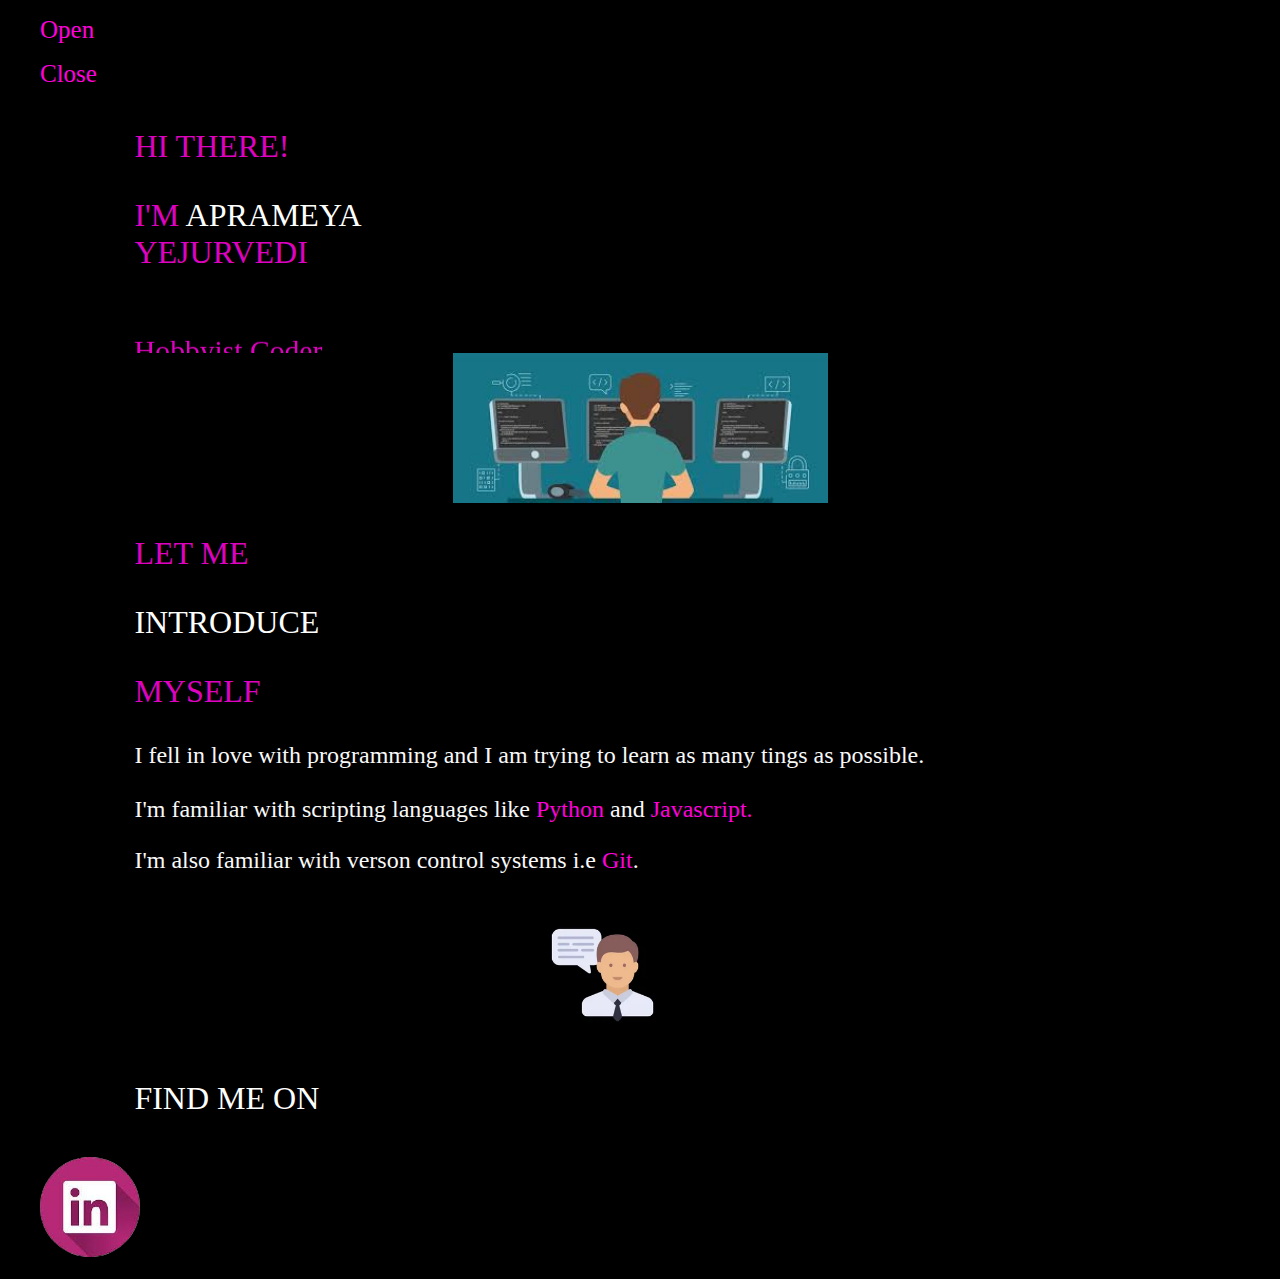
==== index.html @ fc3ac519 "linkedin_attempt3" ====
<!DOCTYPE html>
<html>
<div class="main">
    <div id="mySidenav" class="sidenav">
        <a href="javascript:void(0)" class="openbtn" onclick="openNav()">Open</a>
    <div id="Sidenav" class="mysidenav">
        <a href="#">Home</a>
        <a href="#">About</a>
        <a href="#">Projects</a>
        <a href="#">Resume</a>   
    </div>
    <div id="mySidenav" class="sidenav">
        <a href="javascript:void(0)" class="closebtn" onclick="closeNav()">Close</a>
    <head>
        <title>Aprameya's RESUME</title>
        <link rel="stylesheet" type="text/css" href="resume.css">
    </head>
    <div id="main">
    <body>
        <p style="color:rgb(222, 2, 192);font-size: 200%;" class="center" >HI THERE!</p>
        <p style="color:rgb(222, 2, 192);font-size: 200%;" class="center"  >I'M <FONT COLOR=white>APRAMEYA</FONT> <br> YEJURVEDI</p>
        <marquee class="center"  direction = "up" loop ='' height="50" behaviour=alternate >
        <p style="color:rgb(222, 2, 192);font-size: 185%;"class="center2" >Hobbyist Coder</p>
        <p style="color:rgb(222, 2, 192);font-size: 185%;"class="center2" >Aspiring Developer</p>
        <p style="color:rgb(222, 2, 192);font-size: 185%;"class="center2" >Generalist Engineer</p>
        </marquee>
        <img  src="codingcartoon.jpeg" class="center" sizes="auto" >
        <p style="color:rgb(222, 2, 192);font-size: 200%;"class="center" >LET ME</p>
        <p style="color:rgb(255, 255, 255);font-size: 200%;"class="center">INTRODUCE</p>
        <p style="color:rgb(222, 2, 192);font-size: 200%;"class="center">MYSELF</p>
        <p class="intro">I fell in love with programming and I am trying to learn as many tings as possible.
            <br><br>I'm familiar with scripting languages like <FONT COLOR= #ff00dd >Python</FONT> and <FONT COLOR= #ff00dd >Javascript.</FONT></p>
        <p class="intro">I'm also familiar with verson control systems i.e <FONT COLOR= #ff00dd > Git</FONT>.</p>
        <img  src="find_me_on.png" class="center" sizes="auto" >

        <p style="color:rgb(255, 255, 255);font-size: 200%;"class="center">FIND ME ON</p>
        </body>
</div>
<a href="www.linkedin.com/in/aprameya-yejurvedi-49356b158">
    <img src="linkedInlogo.jpeg" class="rounded">
  </a>
</html>
---- resume.css ----
h1 {
    font-family: 'Courier New', Courier, monospace;
    color: rgb(190, 1, 165);
    
    margin-left: auto;
    margin-right: auto;
    
  }
  h2 {
    font-family: 'Courier New', Courier, monospace;
    color: rgb(190, 1, 165);
    margin-left: auto;
    margin-right: auto;
    animation: openclose 5s ease-in-out infinite;
  } 
  h3 {
    font-family: 'Courier New', Courier, monospace;
    font-size: 25px;
    animation: openclose 5s ease-in-out infinite;
  }
/* The side navigation menu */
.mysidenav {
  height: 100%; /* 100% Full-height */
  width: 0; /* 0 width - change this with JavaScript */
  position: fixed; /* Stay in place */
  z-index: 1; /* Stay on top */
  top: 0; /* Stay at the top */
  left: 0;
  background-color: #d41414; /* Black*/
  overflow-x: hidden; /* Disable horizontal scroll */
  padding-top: 60px; /* Place content 60px from the top */
  transition: 0.5s; /* 0.5 second transition effect to slide in the sidenav */
}

/* The navigation menu links */
.sidenav a {
  padding: 8px 8px 8px 32px;
  text-decoration: none;
  font-size: 25px;
  color: #ff00dd;
  display: block;
  transition: 0.3s;
}

/* When you mouse over the navigation links, change their color */
.sidenav a:hover {
  color: #e9c7c7;
}

/* Position and style the close button (top right corner) */
.mysidenav .closebtn {
  position: absolute;
  top: 0;
  right: 25px;
  font-size: 36px;
  margin-left: 50px;
  color: #ff00dd;
}
.mysidenav .openbtn {
  position: absolute;
  top: 0;
  right: 25px;
  font-size: 36px;
  margin-left: 50px;
  color: #ff00dd;
}

/* Style page content - use this if you want to push the page content to the right when you open the side navigation */
main {
  transition: margin-left .5s;
  padding: 20px;
}

/* On smaller screens, where height is less than 450px, change the style of the sidenav (less padding and a smaller font size) */
@media screen and (max-height: 450px) {
  .sidenav {padding-top: 15px;}
  .sidenav a {font-size: 18px;}
}
body {
  background-color: rgb(0, 0, 0);
} 
.center {
  display: block;
  margin-left: auto;
  margin-right: auto;
  width: 80%;
  object-fit: contain;
}

.intro {
  display: block;
  margin-left: auto;
  margin-right: auto;
  width: 80%;
  color: #f9f9f9;
  font-size: 150%;
}
.center2 {
  display: block;
  margin-left:0%
  
  width: 80%;
}
.logo_
{
width: 50px;
height:50px
}



img {
  display: inline;
  margin: 0 auto;
  height: 100%;
  width: auto;
}
img.rounded {
  object-fit: cover;
  border-radius: 50%;
  height: 100px;
  width: 100px;
}
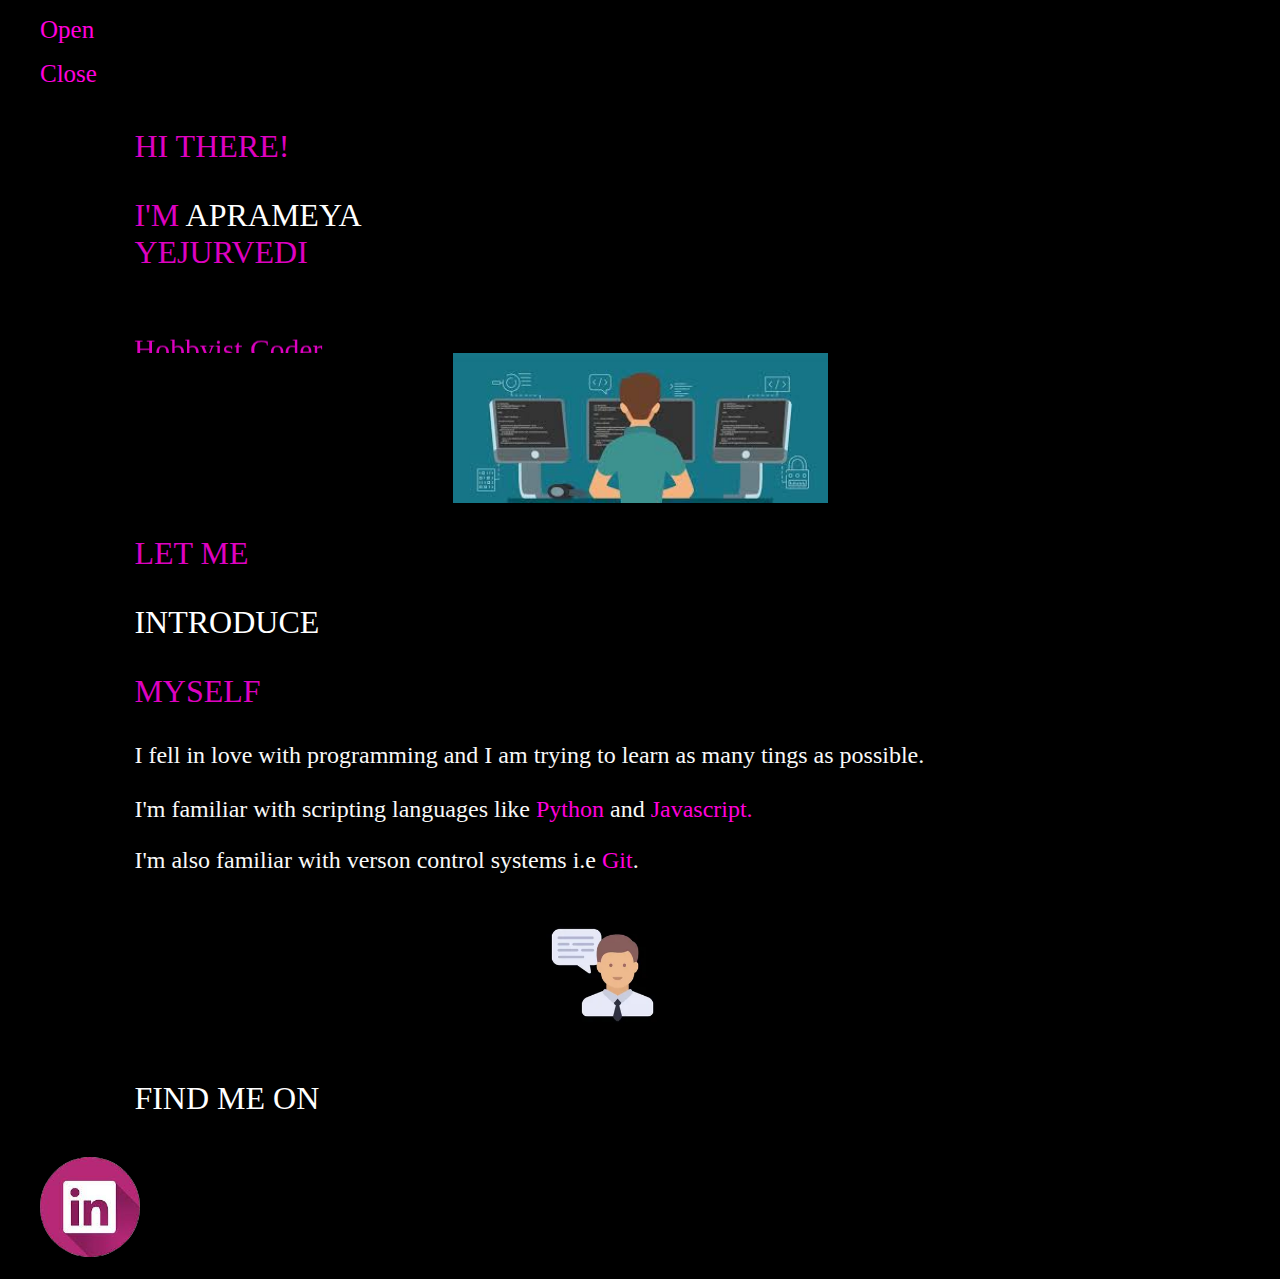
==== commit 9e5ca786: "use_google" ====
--- a/index.html
+++ b/index.html
@@ -36,7 +36,7 @@
         <p style="color:rgb(255, 255, 255);font-size: 200%;"class="center">FIND ME ON</p>
         </body>
 </div>
-<a href="www.linkedin.com/in/aprameya-yejurvedi-49356b158">
+<a href="www.google.com">
     <img src="linkedInlogo.jpeg" class="rounded">
   </a>
 </html>
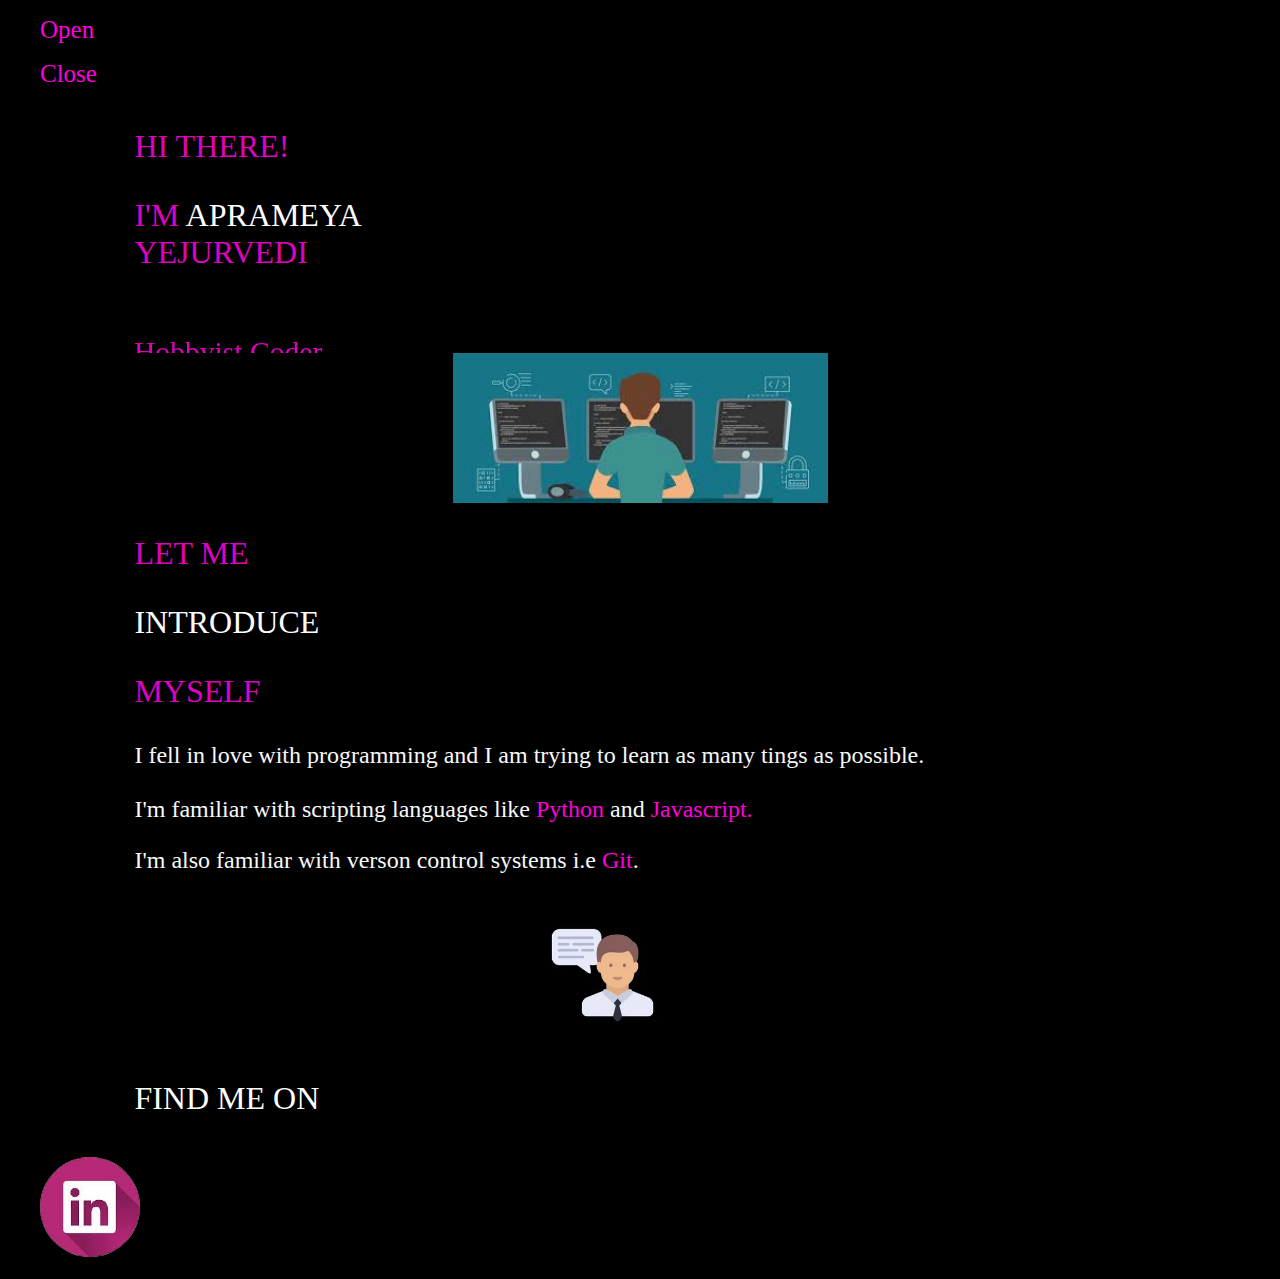
==== commit a9d55fd4: "linkedin_final" ====
--- a/index.html
+++ b/index.html
@@ -36,7 +36,7 @@
         <p style="color:rgb(255, 255, 255);font-size: 200%;"class="center">FIND ME ON</p>
         </body>
 </div>
-<a href="www.google.com">
+<a href="https://www.linkedin.com/in/aprameya-yejurvedi-49356b158/">
     <img src="linkedInlogo.jpeg" class="rounded">
   </a>
 </html>
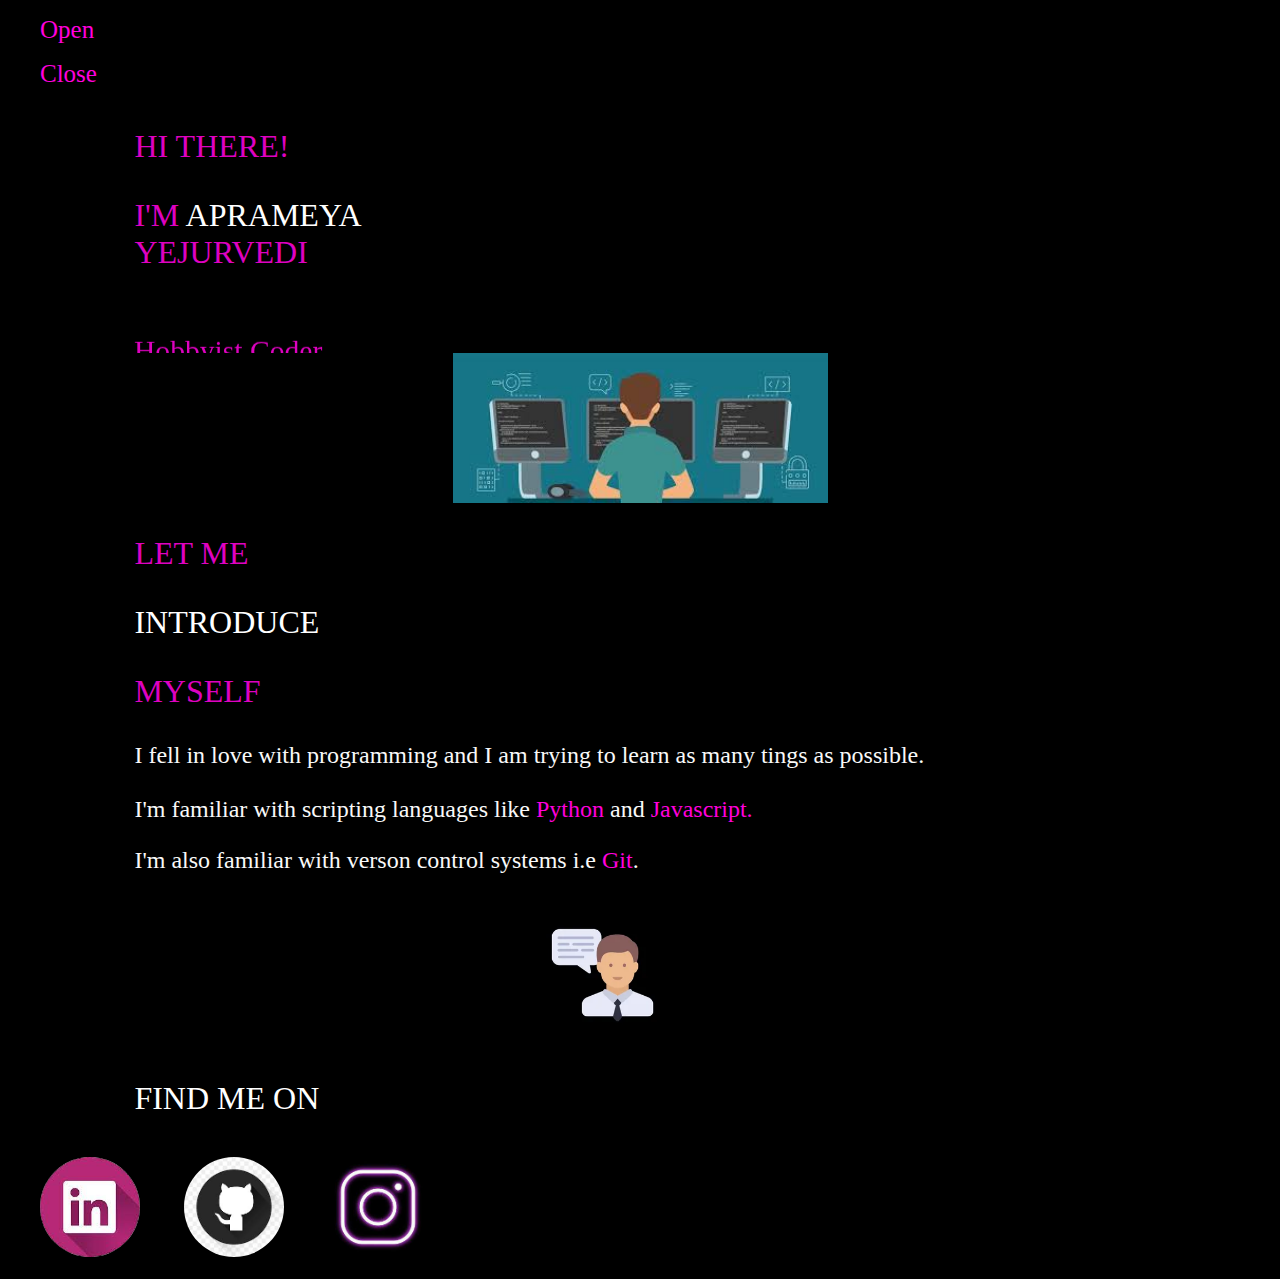
==== commit ce9bfe4b: "Inseted_git_and_IG_link" ====
--- a/index.html
+++ b/index.html
@@ -36,8 +36,15 @@
         <p style="color:rgb(255, 255, 255);font-size: 200%;"class="center">FIND ME ON</p>
         </body>
 </div>
-<a href="https://www.linkedin.com/in/aprameya-yejurvedi-49356b158/">
-    <img src="linkedInlogo.jpeg" class="rounded">
-  </a>
+
+<li style="display:inline-block;">
+    <a href="https://www.linkedin.com/in/aprameya-yejurvedi-49356b158/">
+    <img src="linkedInlogo.jpeg" class="rounded"></a></li>
+<li style="display:inline-block;">
+    <a href="https://github.com/AprameyaMY/">
+    <img src="github_logo.jpeg" class="rounded"></a> </li>
+<li style="display:inline-block;">
+        <a href="https://www.instagram.com/aprameya_m_y/">
+        <img src="IGlogo.jpeg" class="rounded"></a> </li>
 </html>
 
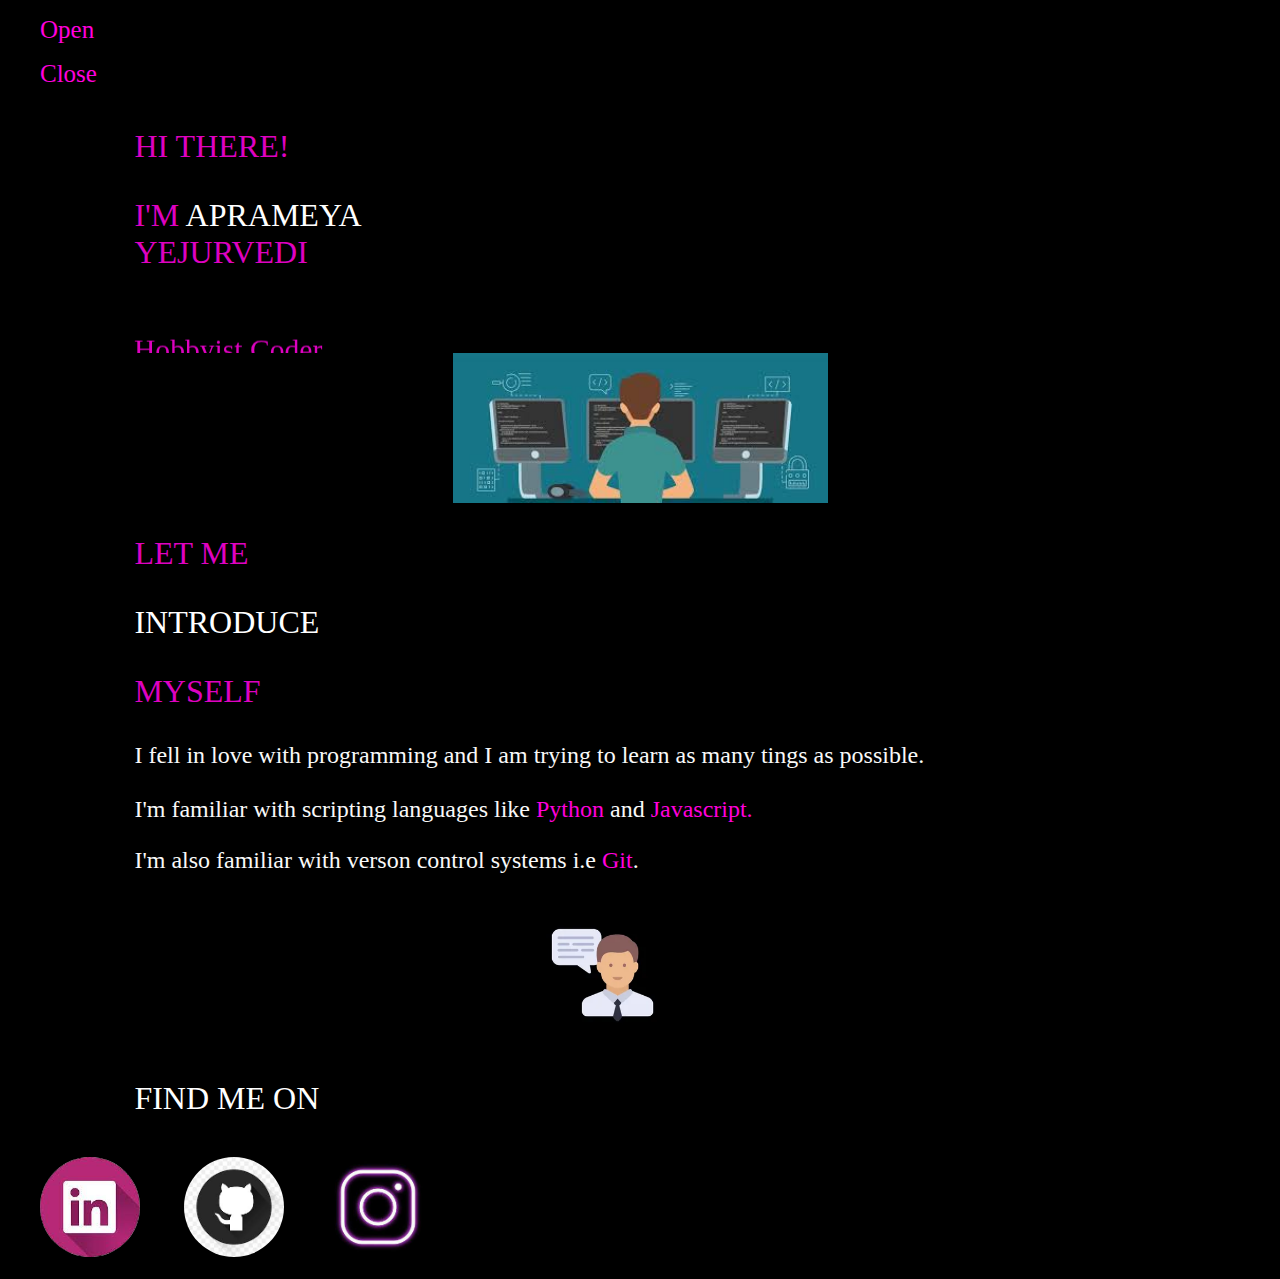
==== commit eb73b437: "new_tab_opens_upon_clicking_SM_logo's" ====
--- a/index.html
+++ b/index.html
@@ -38,13 +38,13 @@
 </div>
 
 <li style="display:inline-block;">
-    <a href="https://www.linkedin.com/in/aprameya-yejurvedi-49356b158/">
+    <a href="https://www.linkedin.com/in/aprameya-yejurvedi-49356b158/" target=”_blank”>
     <img src="linkedInlogo.jpeg" class="rounded"></a></li>
 <li style="display:inline-block;">
-    <a href="https://github.com/AprameyaMY/">
+    <a href="https://github.com/AprameyaMY/" target=”_blank” >
     <img src="github_logo.jpeg" class="rounded"></a> </li>
 <li style="display:inline-block;">
-        <a href="https://www.instagram.com/aprameya_m_y/">
+        <a href="https://www.instagram.com/aprameya_m_y/" target=”_blank”>
         <img src="IGlogo.jpeg" class="rounded"></a> </li>
 </html>
 
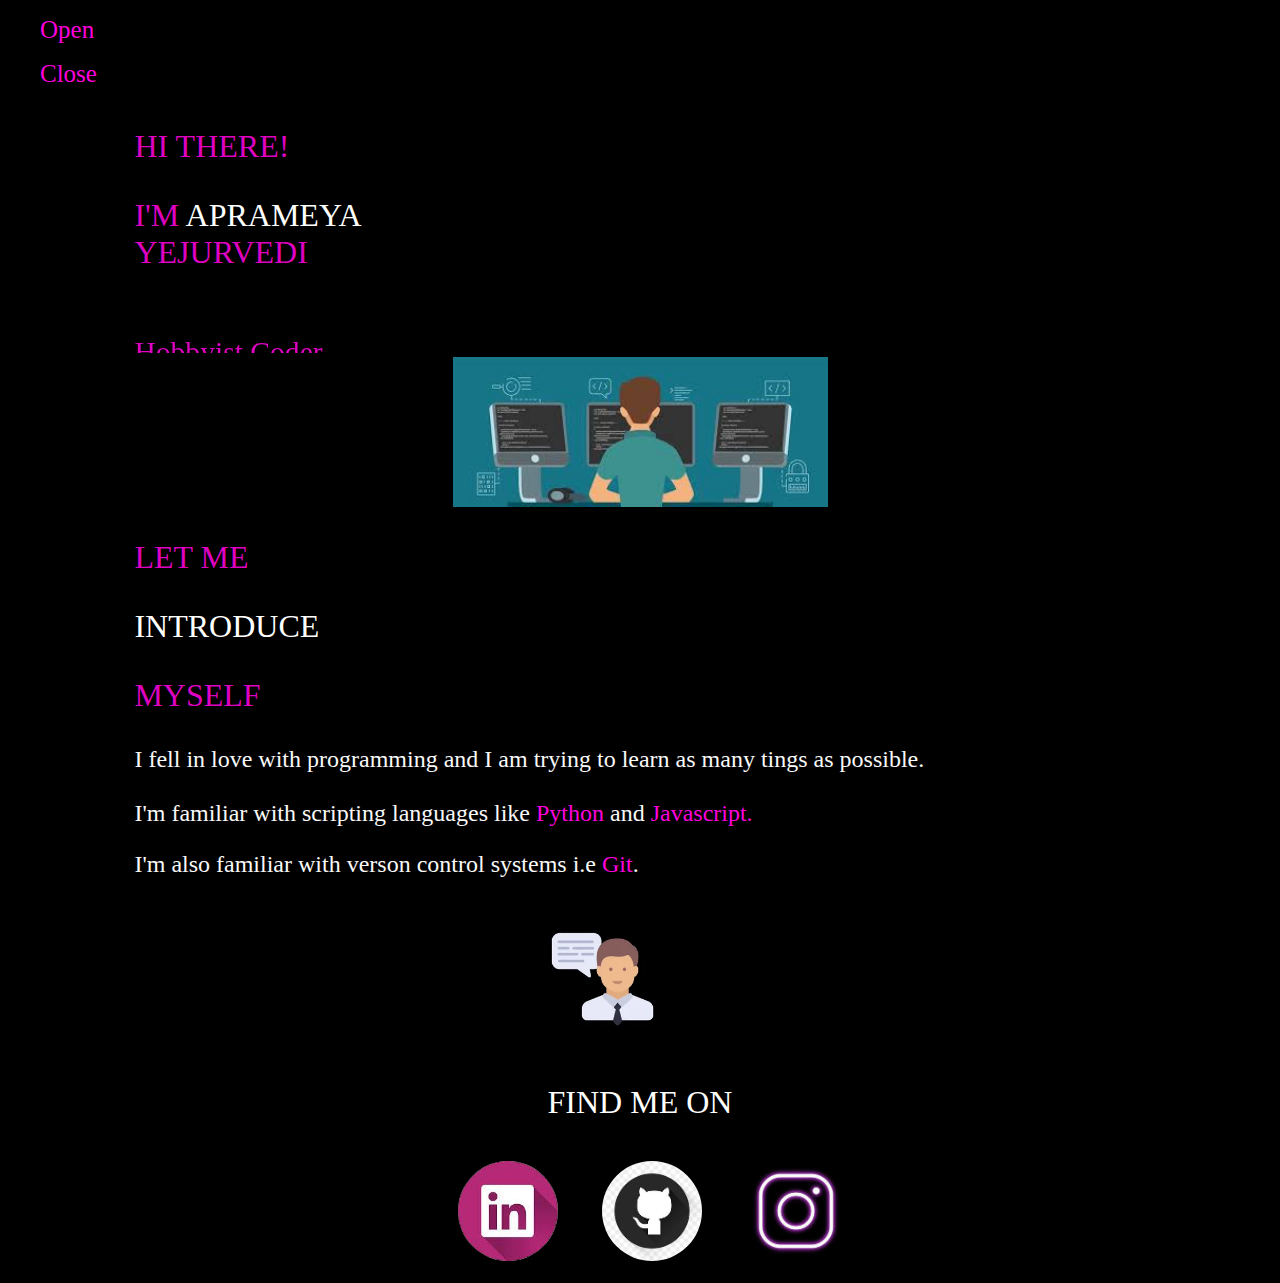
==== commit b663421b: "more_alignments" ====
--- a/index.html
+++ b/index.html
@@ -19,10 +19,10 @@
     <body>
         <p style="color:rgb(222, 2, 192);font-size: 200%;" class="center" >HI THERE!</p>
         <p style="color:rgb(222, 2, 192);font-size: 200%;" class="center"  >I'M <FONT COLOR=white>APRAMEYA</FONT> <br> YEJURVEDI</p>
-        <marquee class="center"  direction = "up" loop ='' height="50" behaviour=alternate >
-        <p style="color:rgb(222, 2, 192);font-size: 185%;"class="center2" >Hobbyist Coder</p>
-        <p style="color:rgb(222, 2, 192);font-size: 185%;"class="center2" >Aspiring Developer</p>
-        <p style="color:rgb(222, 2, 192);font-size: 185%;"class="center2" >Generalist Engineer</p>
+        <marquee direction = "up" loop ='' height="50" behaviour=alternate >
+        <p style="color:rgb(222, 2, 192);font-size: 185%;"class="center" >Hobbyist Coder</p>
+        <p style="color:rgb(222, 2, 192);font-size: 185%;"class="center" >Aspiring Developer</p>
+        <p style="color:rgb(222, 2, 192);font-size: 185%;"class="center" >Generalist Engineer</p>
         </marquee>
         <img  src="codingcartoon.jpeg" class="center" sizes="auto" >
         <p style="color:rgb(222, 2, 192);font-size: 200%;"class="center" >LET ME</p>
@@ -33,18 +33,34 @@
         <p class="intro">I'm also familiar with verson control systems i.e <FONT COLOR= #ff00dd > Git</FONT>.</p>
         <img  src="find_me_on.png" class="center" sizes="auto" >
 
-        <p style="color:rgb(255, 255, 255);font-size: 200%;"class="center">FIND ME ON</p>
         </body>
 </div>
-
+<div class="center2">
+    <p style="color:rgb(255, 255, 255);font-size: 200%;" >FIND ME ON</p>
+        
 <li style="display:inline-block;">
-    <a href="https://www.linkedin.com/in/aprameya-yejurvedi-49356b158/" target=”_blank”>
-    <img src="linkedInlogo.jpeg" class="rounded"></a></li>
+    <a href="https://www.linkedin.com/in/aprameya-yejurvedi-49356b158/" target=”_blank”  >
+    <img src="linkedInlogo.jpeg"class="rounded" ></a></li>
 <li style="display:inline-block;">
     <a href="https://github.com/AprameyaMY/" target=”_blank” >
     <img src="github_logo.jpeg" class="rounded"></a> </li>
 <li style="display:inline-block;">
-        <a href="https://www.instagram.com/aprameya_m_y/" target=”_blank”>
+        <a href="https://www.instagram.com/aprameya_m_y/" target=”_blank” >
         <img src="IGlogo.jpeg" class="rounded"></a> </li>
+    </div>
+
 </html>
+<!-- <footer>
+    <div class="rounded"  >
+    <li style="display:inline-block;">
+        <a href="https://www.linkedin.com/in/aprameya-yejurvedi-49356b158/" target=”_blank”  >
+        <img src="linkedInlogo.jpeg"class="rounded" ></a></li>
+    <li style="display:inline-block;">
+        <a href="https://github.com/AprameyaMY/" target=”_blank” >
+        <img src="github_logo.jpeg" class="rounded"></a> </li>
+    <li style="display:inline-block;">
+            <a href="https://www.instagram.com/aprameya_m_y/" target=”_blank” >
+            <img src="IGlogo.jpeg" class="rounded"></a> </li>
+        </div>
+    </footer> -->
 
--- a/resume.css
+++ b/resume.css
@@ -99,9 +99,11 @@
 }
 .center2 {
   display: block;
-  margin-left:0%
-  
+  margin-left: auto;
+  margin-right: auto;
   width: 80%;
+  object-fit: contain;
+  text-align: center;
 }
 .logo_
 {
@@ -113,13 +115,28 @@
 
 img {
   display: inline;
-  margin: 0 auto;
+  margin: auto;
   height: 100%;
   width: auto;
+  margin-left: auto;
+  margin-right: auto;
+  
 }
 img.rounded {
-  object-fit: cover;
+  object-fit:cover;
   border-radius: 50%;
   height: 100px;
   width: 100px;
+  margin-left: auto;
+  margin-right: auto;
+}
+img.2rounded {
+  object-fit:cover;
+  display: block;
+  margin-left: auto;
+  margin-right: auto;
+  width: 10px;
+  height:10px;
+  object-fit: contain;
+  text-align: center;
 }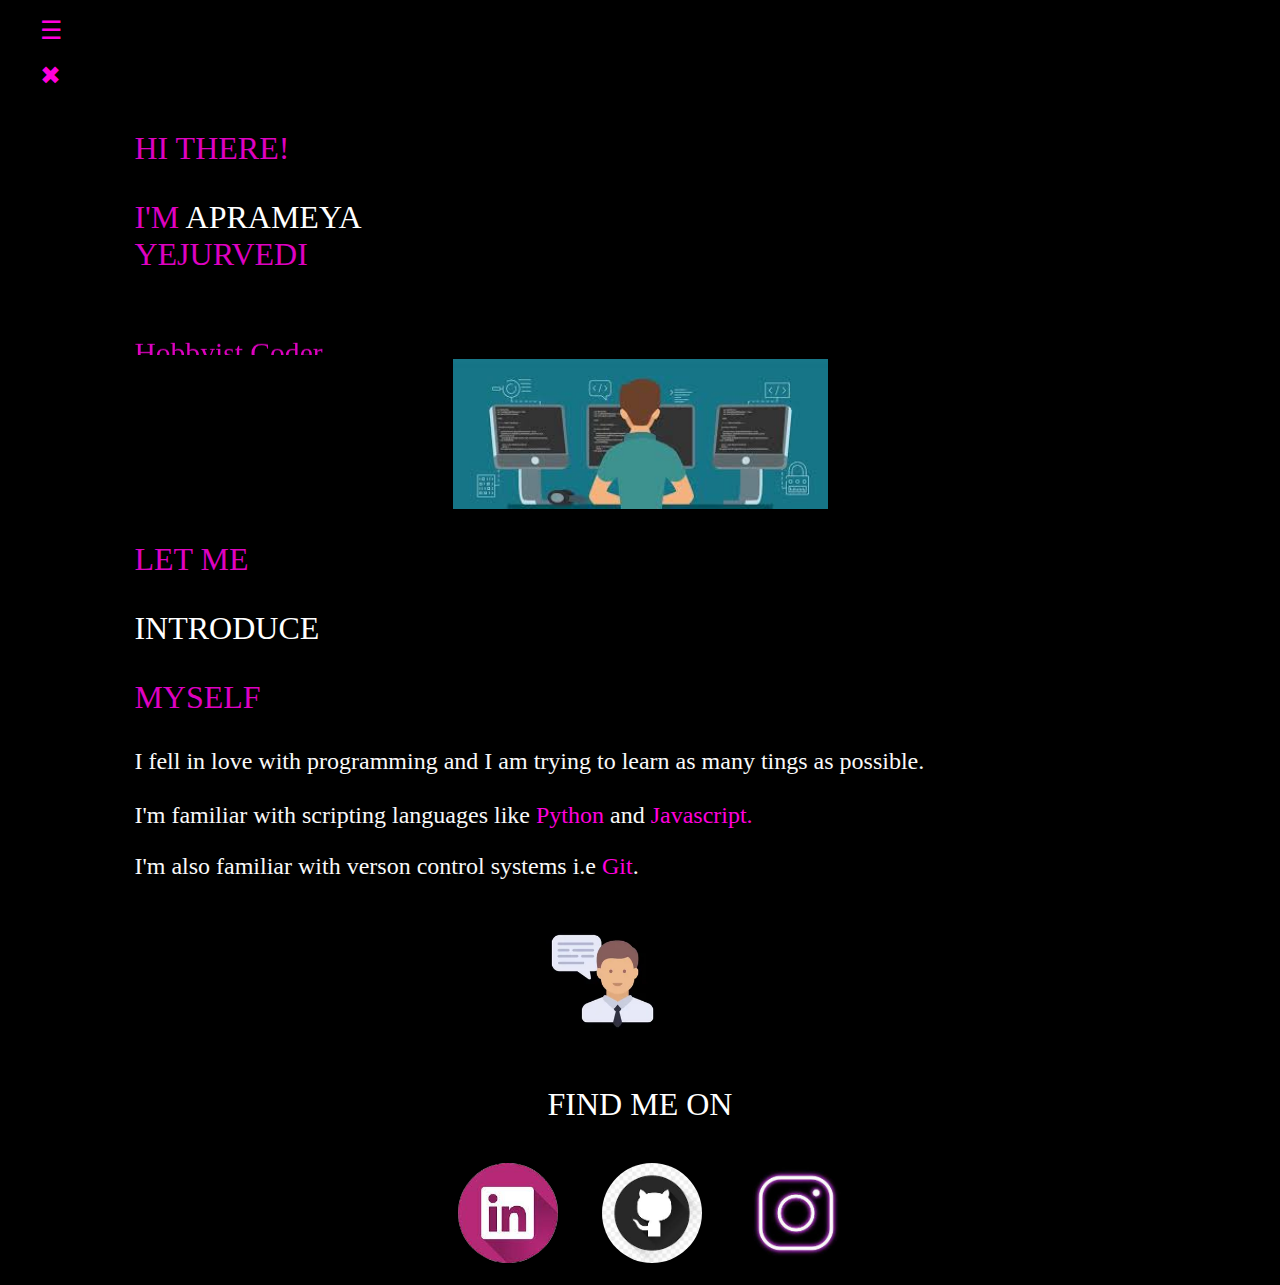
==== commit df57dd06: "using hamburger menu" ====
--- a/index.html
+++ b/index.html
@@ -1,16 +1,18 @@
 <!DOCTYPE html>
 <html>
+    <script src="nav.js"></script>    
 <div class="main">
     <div id="mySidenav" class="sidenav">
-        <a href="javascript:void(0)" class="openbtn" onclick="openNav()">Open</a>
+        <a href="javascript:void(0)" class="openbtn" onclick="openNav()">&#9776;</a>
     <div id="Sidenav" class="mysidenav">
         <a href="#">Home</a>
         <a href="#">About</a>
         <a href="#">Projects</a>
         <a href="#">Resume</a>   
     </div>
-    <div id="mySidenav" class="sidenav">
-        <a href="javascript:void(0)" class="closebtn" onclick="closeNav()">Close</a>
+    <div id="Sidenav" class="sidenav">
+        <a href="javascript:void(0)" class="closebtn" onclick="closeNav()">&#10006;</a>
+    </div>
     <head>
         <title>Aprameya's RESUME</title>
         <link rel="stylesheet" type="text/css" href="resume.css">
@@ -49,18 +51,19 @@
         <img src="IGlogo.jpeg" class="rounded"></a> </li>
     </div>
 
-</html>
-<!-- <footer>
-    <div class="rounded"  >
-    <li style="display:inline-block;">
-        <a href="https://www.linkedin.com/in/aprameya-yejurvedi-49356b158/" target=”_blank”  >
-        <img src="linkedInlogo.jpeg"class="rounded" ></a></li>
-    <li style="display:inline-block;">
-        <a href="https://github.com/AprameyaMY/" target=”_blank” >
-        <img src="github_logo.jpeg" class="rounded"></a> </li>
-    <li style="display:inline-block;">
-            <a href="https://www.instagram.com/aprameya_m_y/" target=”_blank” >
-            <img src="IGlogo.jpeg" class="rounded"></a> </li>
-        </div>
+    <!-- <footer>
+        <div class=".footer"  >
+        <li style="display:inline-block;">
+            <a href="https://www.linkedin.com/in/aprameya-yejurvedi-49356b158/" target=”_blank”  >
+            <img src="linkedInlogo.jpeg"class="rounded" ></a></li>
+        <li style="display:inline-block;">
+            <a href="https://github.com/AprameyaMY/" target=”_blank” >
+            <img src="github_logo.jpeg" class="rounded"></a> </li>
+        <li style="display:inline-block;">
+                <a href="https://www.instagram.com/aprameya_m_y/" target=”_blank” >
+                <img src="IGlogo.jpeg" class="rounded" ></a> </li>
+            </div>
     </footer> -->
+    </html>
 
+
--- a/resume.css
+++ b/resume.css
@@ -70,7 +70,7 @@
 /* Style page content - use this if you want to push the page content to the right when you open the side navigation */
 main {
   transition: margin-left .5s;
-  padding: 20px;
+  padding: 60px;
 }
 
 /* On smaller screens, where height is less than 450px, change the style of the sidenav (less padding and a smaller font size) */
@@ -139,4 +139,4 @@
   height:10px;
   object-fit: contain;
   text-align: center;
-}+}
